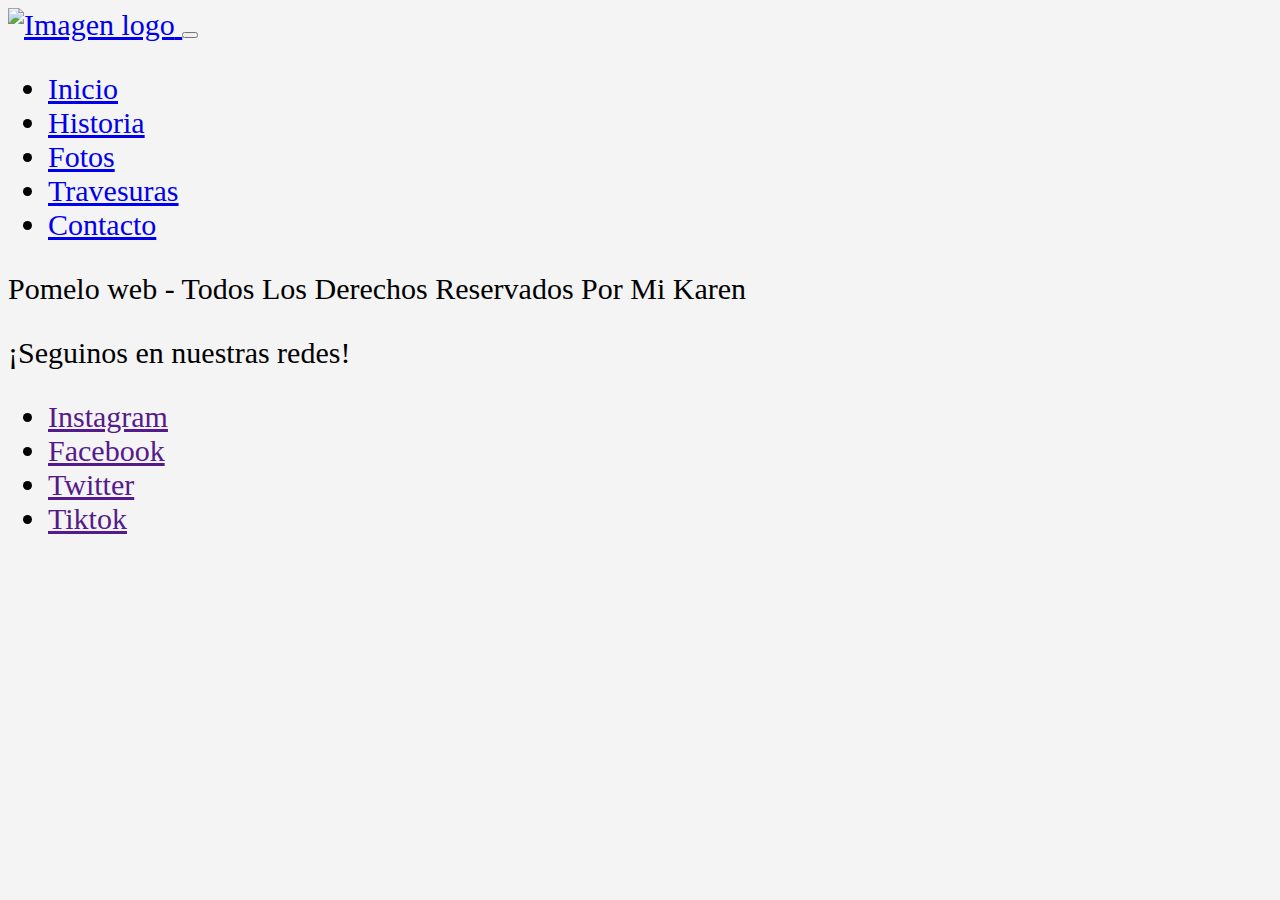
==== pag/contacto.html @ db3d8736 "Añadimos nuevo html fotos.html y editamos enlaces+css" ====
<!DOCTYPE html>
<html lang="en">
<head>
    <meta charset="UTF-8">
    <meta name="viewport" content="width=device-width, initial-scale=1.0">
    <title>Document</title>
    <link href="https://cdn.jsdelivr.net/npm/bootstrap@5.3.1/dist/css/bootstrap.min.css" rel="stylesheet" integrity="sha384-4bw+/aepP/YC94hEpVNVgiZdgIC5+VKNBQNGCHeKRQN+PtmoHDEXuppvnDJzQIu9" crossorigin="anonymous">
    <link rel="stylesheet" href="../css/styles.css">
</head>

<body class="container-fluid">

        
  <header class="navbar navbar-expand-lg">

      <div class="container-fluid">
          <a class="navbar-brand" href="../index.html">
              <img class="miLogo" src="img/logo.png.png" alt="Imagen logo">
            </a>
          <button class="navbar-toggler" type="button" data-bs-toggle="collapse" data-bs-target="#navbarNav" aria-controls="navbarNav" aria-expanded="false" aria-label="Toggle navigation">
            <span class="navbar-toggler-icon"></span>
          </button>
        <div class="collapse navbar-collapse" id="navbarNav">
          <ul class="navbar-nav ms-auto">
            <li class="nav-item miLink">
              <a class="nav-link active" aria-current="page" href="../index.html">Inicio</a>
            </li>
            <li class="nav-item miLink">
              <a class="nav-link" href="./historia.html">Historia</a>
            </li>
            <li class="nav-item miLink">
            <a class="nav-link" href="./fotos.html">Fotos</a>
            </li>
            <li class="nav-item miLink">
              <a class="nav-link" href="./travesuras.html">Travesuras</a>
            </li>
            <li class="nav-item miLink">
              <a class="nav-link" href="./contacto.html">Contacto</a>
            </li>
          </ul>
        </div>
      </div>
  </header>
    
    <footer>
        <p>Pomelo web - Todos Los Derechos Reservados Por Mi Karen</p>
      
        <p>¡Seguinos en nuestras redes!</p>
      
    <nav>
      <ul>
        <li><a href="">Instagram</a></li>
        <li><a href="">Facebook</a></li>
        <li><a href="">Twitter</a></li>
        <li><a href="">Tiktok</a></li>
      </ul>
    </nav>
    
      </footer>

    <script src="https://cdn.jsdelivr.net/npm/bootstrap@5.3.1/dist/js/bootstrap.bundle.min.js" integrity="sha384-HwwvtgBNo3bZJJLYd8oVXjrBZt8cqVSpeBNS5n7C8IVInixGAoxmnlMuBnhbgrkm" crossorigin="anonymous"></script>
</body>
</html>
---- css/styles.css ----
/*BODY*/

body {
    background-color: #f4f4f4;
    font-size: 30px;
}

/*Header*/

.miLogo {
    width: 290px;
}


header {
    border-color: solid 20px #e6e4e4  ;
}

.miLink:hover {
    background-color:  #d0c1be ;
    color:  #a69b9b ;
}

/*CORRUSEL*/

.carousel-item {
    transition: 2s ease;
}

.--bs-border-color {
    font-size: 100px;
    color:#f4f4f4;
    text-transform: uppercase;
    border-radius: 10px;
    font-weight: bold;
    border-color: #cebcb4;
    padding: 20px;
}

.tittleLinks {
color: #f4f4f4 ; 
background-color:#cebcb4 ;
text-transform: uppercase;
text-align: center;
font-weight: bold;
padding: 15px;
padding: 15px;
margin-top: 30px;
}

/*CARD*/

.photoCard {
    border-color: #cebcb4;
    background-color: #a69b9b;
    padding: 10px;
    border-radius: 20px;
    text-align: center;
}

.cardTotal {
    margin-top: 30px;
    border-radius: 10px;
    border-color: #cebcb4;
    padding: 10px;
}

.colorBottom {
    color:#f4f4f4;
    border-radius: 20px;
    background-color:#d0c1be;
    font-size: 20px;
    text-transform: uppercase;
    text-align: center;
}

.card-title {
    font-size: 30px;
    text-transform: uppercase;
    color: #cebcb4;
}
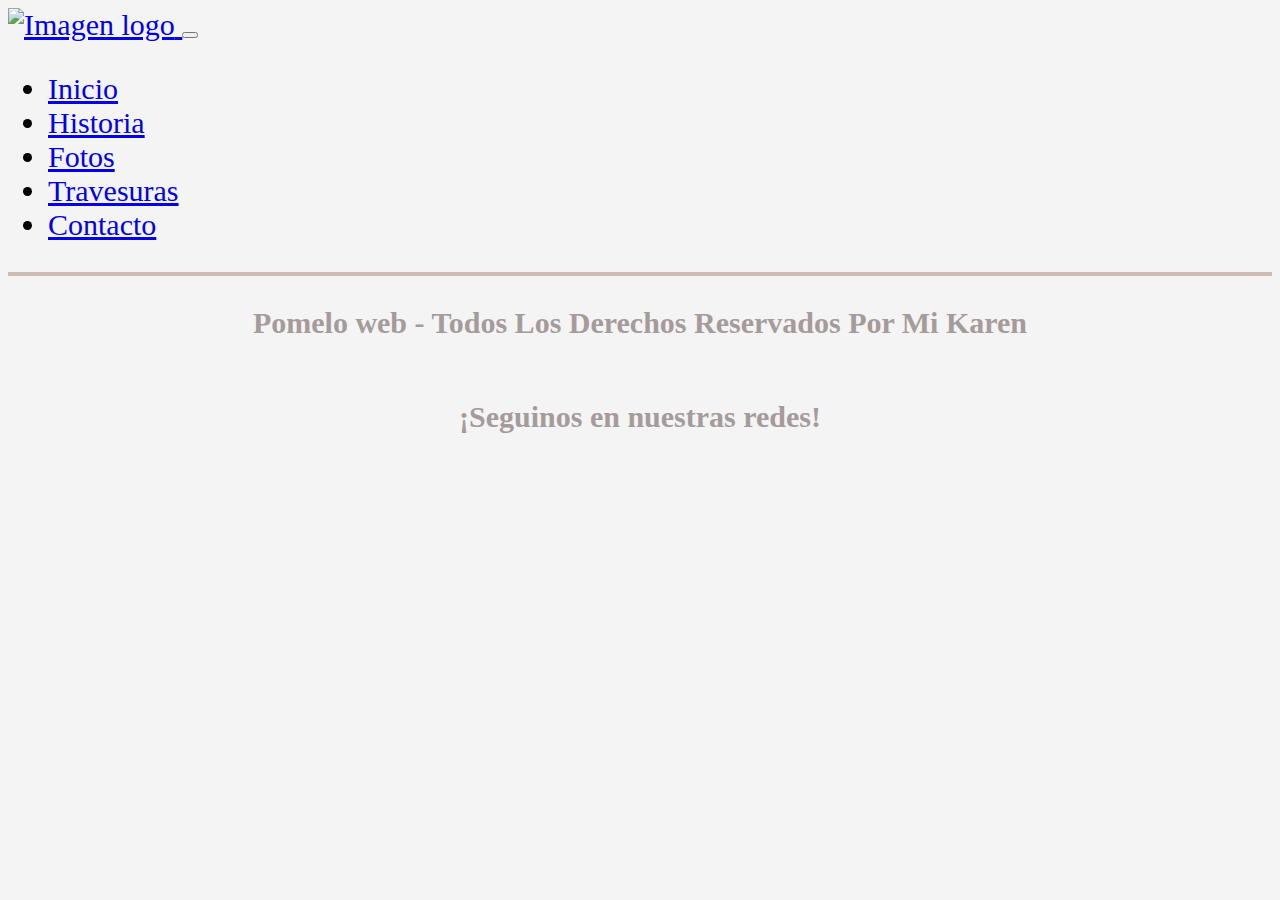
==== commit d1a41de9: "Cambiamos textos y enlaces del footer en todas las paginas" ====
--- a/pag/contacto.html
+++ b/pag/contacto.html
@@ -42,21 +42,11 @@
       </div>
   </header>
     
-    <footer>
-        <p>Pomelo web - Todos Los Derechos Reservados Por Mi Karen</p>
-      
-        <p>¡Seguinos en nuestras redes!</p>
-      
-    <nav>
-      <ul>
-        <li><a href="">Instagram</a></li>
-        <li><a href="">Facebook</a></li>
-        <li><a href="">Twitter</a></li>
-        <li><a href="">Tiktok</a></li>
-      </ul>
-    </nav>
-    
-      </footer>
+  <footer>
+    <p>Pomelo web - Todos Los Derechos Reservados Por Mi Karen</p>
+  
+    <p>¡Seguinos en nuestras redes!</p>
+  </footer>
 
     <script src="https://cdn.jsdelivr.net/npm/bootstrap@5.3.1/dist/js/bootstrap.bundle.min.js" integrity="sha384-HwwvtgBNo3bZJJLYd8oVXjrBZt8cqVSpeBNS5n7C8IVInixGAoxmnlMuBnhbgrkm" crossorigin="anonymous"></script>
 </body>
--- a/css/styles.css
+++ b/css/styles.css
@@ -27,14 +27,12 @@
     transition: 2s ease;
 }
 
-.--bs-border-color {
+.carouselPresent {
     font-size: 100px;
     color:#f4f4f4;
     text-transform: uppercase;
     border-radius: 10px;
     font-weight: bold;
-    border-color: #cebcb4;
-    padding: 20px;
 }
 
 .tittleLinks {
@@ -63,6 +61,7 @@
     border-radius: 10px;
     border-color: #cebcb4;
     padding: 10px;
+
 }
 
 .colorBottom {
@@ -78,4 +77,13 @@
     font-size: 30px;
     text-transform: uppercase;
     color: #cebcb4;
-}+}
+
+footer {
+	background-color:#f4f4f4;
+    color:#a69b9b;
+    text-align: center;
+    font-weight: bold;
+    border-top:#cebcb4 solid 4px;
+    display: grid;
+}
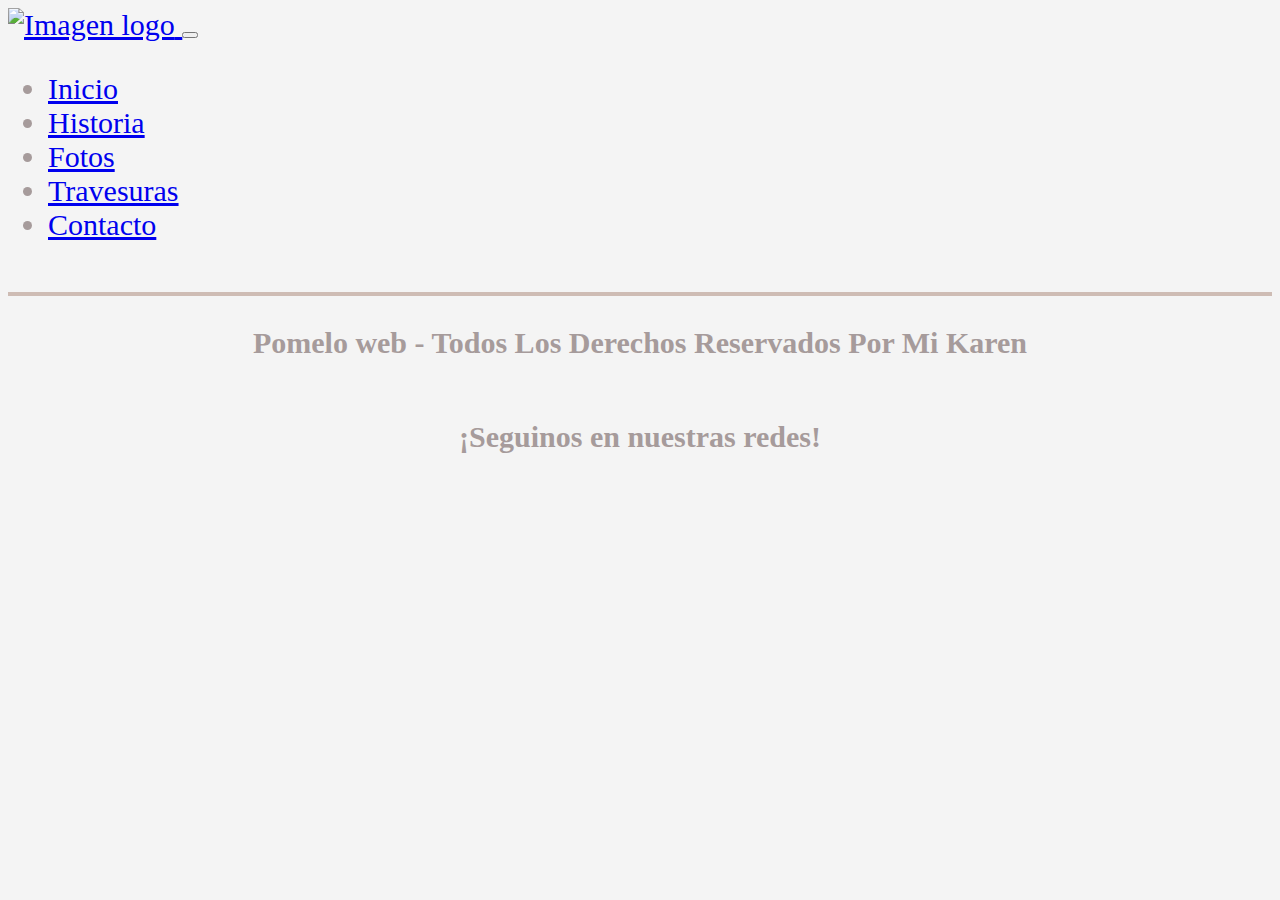
==== commit 982750f7: "hice cambios en mis clases en el header en todos los enlaces, tambien algunos ajustes de estilos" ====
--- a/pag/contacto.html
+++ b/pag/contacto.html
@@ -13,34 +13,34 @@
         
   <header class="navbar navbar-expand-lg">
 
-      <div class="container-fluid">
-          <a class="navbar-brand" href="../index.html">
-              <img class="miLogo" src="img/logo.png.png" alt="Imagen logo">
-            </a>
-          <button class="navbar-toggler" type="button" data-bs-toggle="collapse" data-bs-target="#navbarNav" aria-controls="navbarNav" aria-expanded="false" aria-label="Toggle navigation">
-            <span class="navbar-toggler-icon"></span>
-          </button>
-        <div class="collapse navbar-collapse" id="navbarNav">
-          <ul class="navbar-nav ms-auto">
-            <li class="nav-item miLink">
-              <a class="nav-link active" aria-current="page" href="../index.html">Inicio</a>
-            </li>
-            <li class="nav-item miLink">
-              <a class="nav-link" href="./historia.html">Historia</a>
-            </li>
-            <li class="nav-item miLink">
-            <a class="nav-link" href="./fotos.html">Fotos</a>
-            </li>
-            <li class="nav-item miLink">
-              <a class="nav-link" href="./travesuras.html">Travesuras</a>
-            </li>
-            <li class="nav-item miLink">
-              <a class="nav-link" href="./contacto.html">Contacto</a>
-            </li>
-          </ul>
-        </div>
+    <div class="container-fluid">
+        <a class="navbar-brand" href="index.html">
+            <img class="mi-logo" src="img/logo.png.png" alt="Imagen logo">
+          </a>
+        <button class="navbar-toggler" type="button" data-bs-toggle="collapse" data-bs-target="#navbarNav" aria-controls="navbarNav" aria-expanded="false" aria-label="Toggle navigation">
+          <span class="navbar-toggler-icon"></span>
+        </button>
+      <div class="collapse navbar-collapse" id="navbarNav">
+        <ul class="navbar-nav ms-auto">
+          <li class="nav-item mi-link">
+            <a class="nav-link active" aria-current="page" href="index.html">Inicio</a>
+          </li>
+          <li class="nav-item mi-link">
+            <a class="nav-link" href="./pag/historia.html">Historia</a>
+          </li>
+          <li class="nav-item mi-link">
+            <a class="nav-link" href="./pag/fotos.html">Fotos</a>
+          </li>
+          <li class="nav-item mi-link">
+            <a class="nav-link" href="./pag/travesuras.html">Travesuras</a>
+          </li>
+          <li class="nav-item mi-link">
+            <a class="nav-link" href="./pag/contacto.html">Contacto</a>
+          </li>
+        </ul>
       </div>
-  </header>
+    </div>
+</header>
     
   <footer>
     <p>Pomelo web - Todos Los Derechos Reservados Por Mi Karen</p>
--- a/css/styles.css
+++ b/css/styles.css
@@ -1,3 +1,4 @@
+
 /*BODY*/
 
 body {
@@ -7,17 +8,29 @@
 
 /*Header*/
 
-.miLogo {
+.mi-logo:hover {
+    width: 292px;
+}
+
+.mi-logo {
     width: 290px;
+    lighting-color: #a69b9b;
 }
 
 
 header {
-    border-color: solid 20px #e6e4e4  ;
+    border-color: solid 20px #e6e4e4 ;
 }
 
-.miLink:hover {
+.mi-link:hover {
     background-color:  #d0c1be ;
+    color:  #a69b9b ;
+    border-radius: 30px;
+    opacity: 10px; 
+    padding: 5px;
+}
+
+.mi-link {
     color:  #a69b9b ;
 }
 
@@ -27,7 +40,7 @@
     transition: 2s ease;
 }
 
-.carouselPresent {
+.carousel-present {
     font-size: 100px;
     color:#f4f4f4;
     text-transform: uppercase;
@@ -35,7 +48,7 @@
     font-weight: bold;
 }
 
-.tittleLinks {
+.tittle-links {
 color: #f4f4f4 ; 
 background-color:#cebcb4 ;
 text-transform: uppercase;
@@ -46,9 +59,30 @@
 margin-top: 30px;
 }
 
+.tittle-linkstwo {
+    text-align: center;
+    color: #cebcb4;
+    font-weight: bold;
+    text-transform: uppercase;
+    margin-top: 20px;
+}
+
+.tittle-linkstwo p {
+    color: gray;
+    text-align: center;
+    text-transform: none;
+    font-weight:lighter;
+    font-size: 25px;
+    margin-top: 30px;
+}
+
 /*CARD*/
 
-.photoCard {
+.photo-card:hover {
+    color: #ded9d9;
+}
+
+.photo-card {
     border-color: #cebcb4;
     background-color: #a69b9b;
     padding: 10px;
@@ -56,15 +90,23 @@
     text-align: center;
 }
 
-.cardTotal {
+.card-total:hover {
+    color: #cebcb4;
+    border-radius: 5px;
+    margin-top: 15px;
+    margin-left: 15px;
+    margin-right: 15px;
+    margin-bottom: 15px;
+}
+
+.card-total {
     margin-top: 30px;
     border-radius: 10px;
     border-color: #cebcb4;
     padding: 10px;
-
 }
 
-.colorBottom {
+.color-bottom {
     color:#f4f4f4;
     border-radius: 20px;
     background-color:#d0c1be;
@@ -79,6 +121,11 @@
     color: #cebcb4;
 }
 
+.card-body {
+    background-color: #ded9d9 ;
+   
+}
+
 footer {
 	background-color:#f4f4f4;
     color:#a69b9b;
@@ -86,4 +133,5 @@
     font-weight: bold;
     border-top:#cebcb4 solid 4px;
     display: grid;
+    margin-top: 50px;
 }
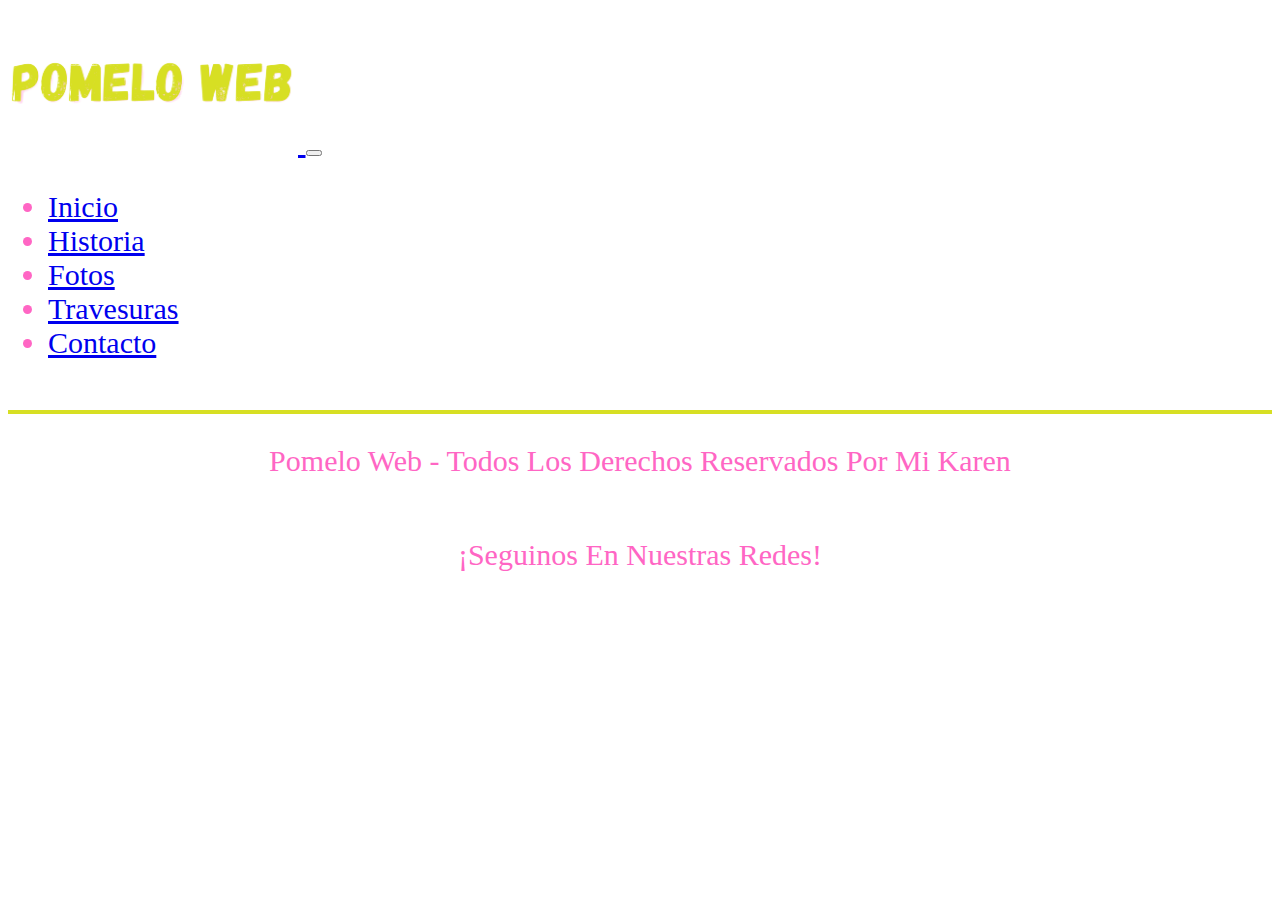
==== commit bc2b466b: "Añadimos estilos a enlace fotos y aplicamos hovers" ====
--- a/pag/contacto.html
+++ b/pag/contacto.html
@@ -15,7 +15,7 @@
 
     <div class="container-fluid">
         <a class="navbar-brand" href="index.html">
-            <img class="mi-logo" src="img/logo.png.png" alt="Imagen logo">
+            <img class="mi-logo" src="../img-index/logooficial.png" alt="Imagen logo">
           </a>
         <button class="navbar-toggler" type="button" data-bs-toggle="collapse" data-bs-target="#navbarNav" aria-controls="navbarNav" aria-expanded="false" aria-label="Toggle navigation">
           <span class="navbar-toggler-icon"></span>
@@ -23,19 +23,19 @@
       <div class="collapse navbar-collapse" id="navbarNav">
         <ul class="navbar-nav ms-auto">
           <li class="nav-item mi-link">
-            <a class="nav-link active" aria-current="page" href="index.html">Inicio</a>
+            <a class="nav-link active" aria-current="page" href="../index.html">Inicio</a>
           </li>
           <li class="nav-item mi-link">
-            <a class="nav-link" href="./pag/historia.html">Historia</a>
+            <a class="nav-link" href="./historia.html">Historia</a>
           </li>
           <li class="nav-item mi-link">
-            <a class="nav-link" href="./pag/fotos.html">Fotos</a>
+            <a class="nav-link" href="./fotos.html">Fotos</a>
           </li>
           <li class="nav-item mi-link">
-            <a class="nav-link" href="./pag/travesuras.html">Travesuras</a>
+            <a class="nav-link" href="./travesuras.html">Travesuras</a>
           </li>
           <li class="nav-item mi-link">
-            <a class="nav-link" href="./pag/contacto.html">Contacto</a>
+            <a class="nav-link" href="./contacto.html">Contacto</a>
           </li>
         </ul>
       </div>
--- a/css/styles.css
+++ b/css/styles.css
@@ -1,8 +1,9 @@
+/*INDEX*/
 
 /*BODY*/
 
 body {
-    background-color: #f4f4f4;
+    background-color: #ffffff;
     font-size: 30px;
 }
 
@@ -23,21 +24,25 @@
 }
 
 .mi-link:hover {
-    background-color:  #d0c1be ;
-    color:  #a69b9b ;
+    background-color: #d7df23;
+    color:  #ff66c4;
     border-radius: 30px;
     opacity: 10px; 
     padding: 5px;
 }
 
 .mi-link {
-    color:  #a69b9b ;
+    color:  #ff66c4 ;
 }
 
 /*CORRUSEL*/
 
 .carousel-item {
     transition: 2s ease;
+}
+
+.carousel-indicators {
+    size: 50px;
 }
 
 .carousel-present {
@@ -50,7 +55,7 @@
 
 .tittle-links {
 color: #f4f4f4 ; 
-background-color:#cebcb4 ;
+background-color:#d7df23 ;
 text-transform: uppercase;
 text-align: center;
 font-weight: bold;
@@ -61,7 +66,7 @@
 
 .tittle-linkstwo {
     text-align: center;
-    color: #cebcb4;
+    color: #ff66c4;
     font-weight: bold;
     text-transform: uppercase;
     margin-top: 20px;
@@ -84,14 +89,14 @@
 
 .photo-card {
     border-color: #cebcb4;
-    background-color: #a69b9b;
+    background-color:#d7df23;
     padding: 10px;
     border-radius: 20px;
     text-align: center;
 }
 
 .card-total:hover {
-    color: #cebcb4;
+    color:#ff66c4;
     border-radius: 5px;
     margin-top: 15px;
     margin-left: 15px;
@@ -102,14 +107,14 @@
 .card-total {
     margin-top: 30px;
     border-radius: 10px;
-    border-color: #cebcb4;
+    border-color:#d7df23;
     padding: 10px;
 }
 
 .color-bottom {
     color:#f4f4f4;
     border-radius: 20px;
-    background-color:#d0c1be;
+    background-color:#d7df23;
     font-size: 20px;
     text-transform: uppercase;
     text-align: center;
@@ -118,20 +123,71 @@
 .card-title {
     font-size: 30px;
     text-transform: uppercase;
-    color: #cebcb4;
+    color:gray;
 }
 
 .card-body {
-    background-color: #ded9d9 ;
+    background-color: #ffffff ;
    
 }
 
 footer {
-	background-color:#f4f4f4;
-    color:#a69b9b;
+	background-color:#ffffff;
+    color:#ff66c4;
     text-align: center;
-    font-weight: bold;
-    border-top:#cebcb4 solid 4px;
+    font-weight:20px;
+    border-top:#d7df23 solid 4px;
     display: grid;
     margin-top: 50px;
+    text-transform:capitalize;
 }
+
+
+/*FOTOS.HTML*/
+
+.container-titulo {
+    text-align: center;
+    text-transform:uppercase;
+    color:#ffffff;
+    margin-top: 60px;
+    background-color: #d7df23;
+}
+
+.subtitulo-container {
+    text-align: center;
+    color:#ff66c4;
+    margin-top: 20px;
+    margin-bottom: 30px;
+}
+
+.photos-container {
+    display: grid;
+    margin: 20px;
+    grid-template-columns:repeat(3, minmax(100px, 1fr));
+    width: 100%;
+    gap: 20px;
+}
+
+.myphotos-container:hover {
+    border: 10px solid #ff66c4;
+    box-shadow: 50px #d7df23;
+}
+
+.myphotos-container {
+    display: grid;
+    flex-direction: column;
+    align-items: center;
+    padding: 20px;
+    background-color: #d7df23;
+    border-radius: 25px;
+    max-width: 100%;
+}
+
+.myphotos-container p {
+    background-color:#ff66c4;
+    color:#ffffff;
+    border-radius: 20px;
+    margin-top: 20px;
+    padding: 10px;
+}
+
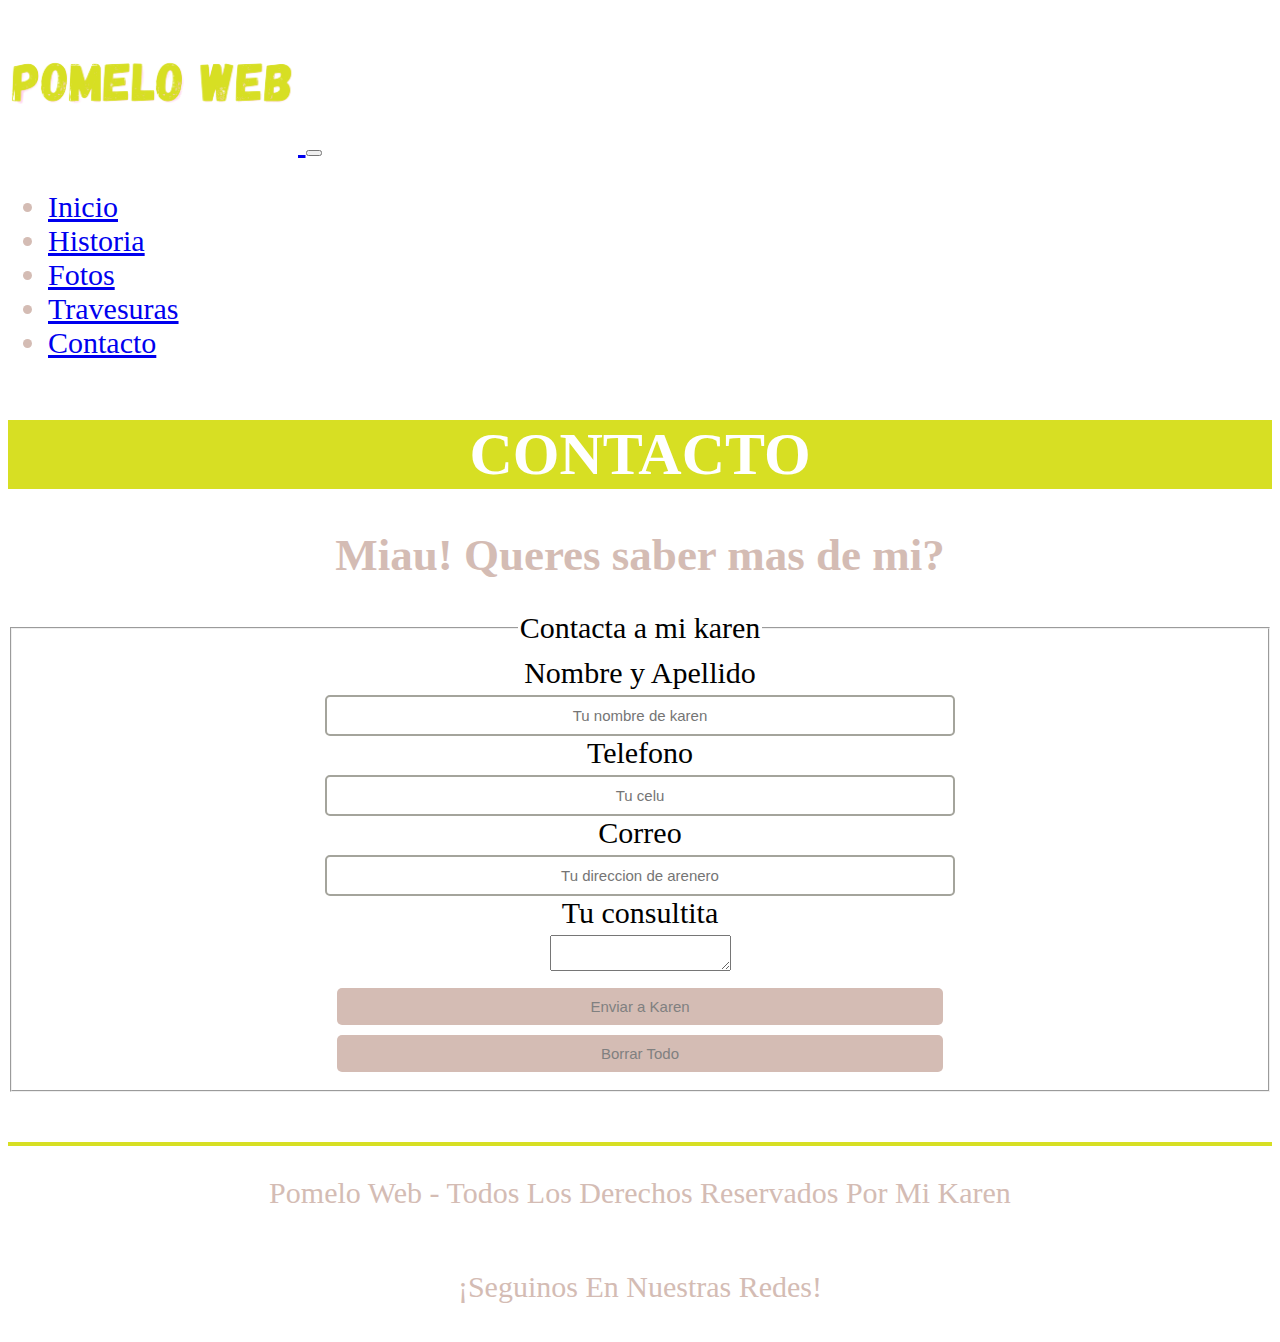
==== commit 83d42386: "añadimos el formulario a Contactos y cambiamos colores en estilos" ====
--- a/pag/contacto.html
+++ b/pag/contacto.html
@@ -41,6 +41,45 @@
       </div>
     </div>
 </header>
+
+<h1 class="contacto-tittle">CONTACTO</h1>
+
+  <h2 class="contacto-subtittle">Miau! Queres saber mas de mi?</h2>
+
+  <section>
+
+    <form>
+      <fieldset>
+      
+        <legend class="legendContainer">Contacta a mi karen</legend>
+        <div>
+          <label>Nombre y Apellido</label>
+          <input type="text" placeholder="Tu nombre de karen">
+        </div>
+        
+        <div>
+          <label>Telefono</label>
+          <input type="text" placeholder="Tu celu">
+        </div>
+        
+        <div>
+        <label>Correo</label>
+        <input type="text" placeholder= "Tu direccion de arenero">
+        </div>
+        
+        <div>
+        <label>Tu consultita</label>
+        <textarea></textarea>
+        </div>
+        
+        <input class="btnForm" type="submit" value="Enviar a Karen">
+        <input class="btnForm" type="reset" value="Borrar Todo">
+      </fieldset>
+    </form>
+  </section>
+
+</main>
+
     
   <footer>
     <p>Pomelo web - Todos Los Derechos Reservados Por Mi Karen</p>
--- a/css/styles.css
+++ b/css/styles.css
@@ -25,14 +25,14 @@
 
 .mi-link:hover {
     background-color: #d7df23;
-    color:  #ff66c4;
+    color:  #d4bcb4;
     border-radius: 30px;
     opacity: 10px; 
     padding: 5px;
 }
 
 .mi-link {
-    color:  #ff66c4 ;
+    color:  #d4bcb4 ;
 }
 
 /*CORRUSEL*/
@@ -66,7 +66,7 @@
 
 .tittle-linkstwo {
     text-align: center;
-    color: #ff66c4;
+    color: #d4bcb4;
     font-weight: bold;
     text-transform: uppercase;
     margin-top: 20px;
@@ -96,7 +96,7 @@
 }
 
 .card-total:hover {
-    color:#ff66c4;
+    color: #d4bcb4;
     border-radius: 5px;
     margin-top: 15px;
     margin-left: 15px;
@@ -133,7 +133,7 @@
 
 footer {
 	background-color:#ffffff;
-    color:#ff66c4;
+    color: #d4bcb4;
     text-align: center;
     font-weight:20px;
     border-top:#d7df23 solid 4px;
@@ -155,7 +155,7 @@
 
 .subtitulo-container {
     text-align: center;
-    color:#ff66c4;
+    color: #d4bcb4;
     margin-top: 20px;
     margin-bottom: 30px;
 }
@@ -169,7 +169,7 @@
 }
 
 .myphotos-container:hover {
-    border: 10px solid #ff66c4;
+    border: 10px solid  #d4bcb4;
     box-shadow: 50px #d7df23;
 }
 
@@ -184,10 +184,62 @@
 }
 
 .myphotos-container p {
-    background-color:#ff66c4;
+    background-color:#cebcb4;
     color:#ffffff;
     border-radius: 20px;
     margin-top: 20px;
     padding: 10px;
 }
 
+/*FORM contactos*/
+
+form {
+    margin-top: 20px;
+    text-align: center;
+  }
+  
+  label {
+    display: block;
+    font-weight: 100%;
+    margin-bottom: 5px;
+    border: #a4a49c;
+  }
+  
+  
+  input, textarea [type="text"] {
+    display: block;
+    width: 50%;
+    padding: 10px;
+    border: 2px solid #a4a49c;
+    border-radius: 5px;
+    margin: 0 auto;
+    font-size: 15px;
+    text-align: center;
+  }
+  
+  .btnForm {
+    background-color: #d4bcb4;
+    color: grey;
+    border: none;
+    padding: 10px 20px;
+    font-size: 15px;
+    margin-top: 10px;
+    cursor: pointer;
+    text-align: center;
+  }
+
+.contacto-tittle {
+    text-align: center;
+    text-transform:uppercase;
+    color:#ffffff;
+    margin-top: 60px;
+    background-color: #d7df23;
+}
+
+.contacto-subtittle {
+    text-align: center;
+    color:  #d4bcb4;
+    margin-top: 20px;
+    margin-bottom: 30px;
+}
+
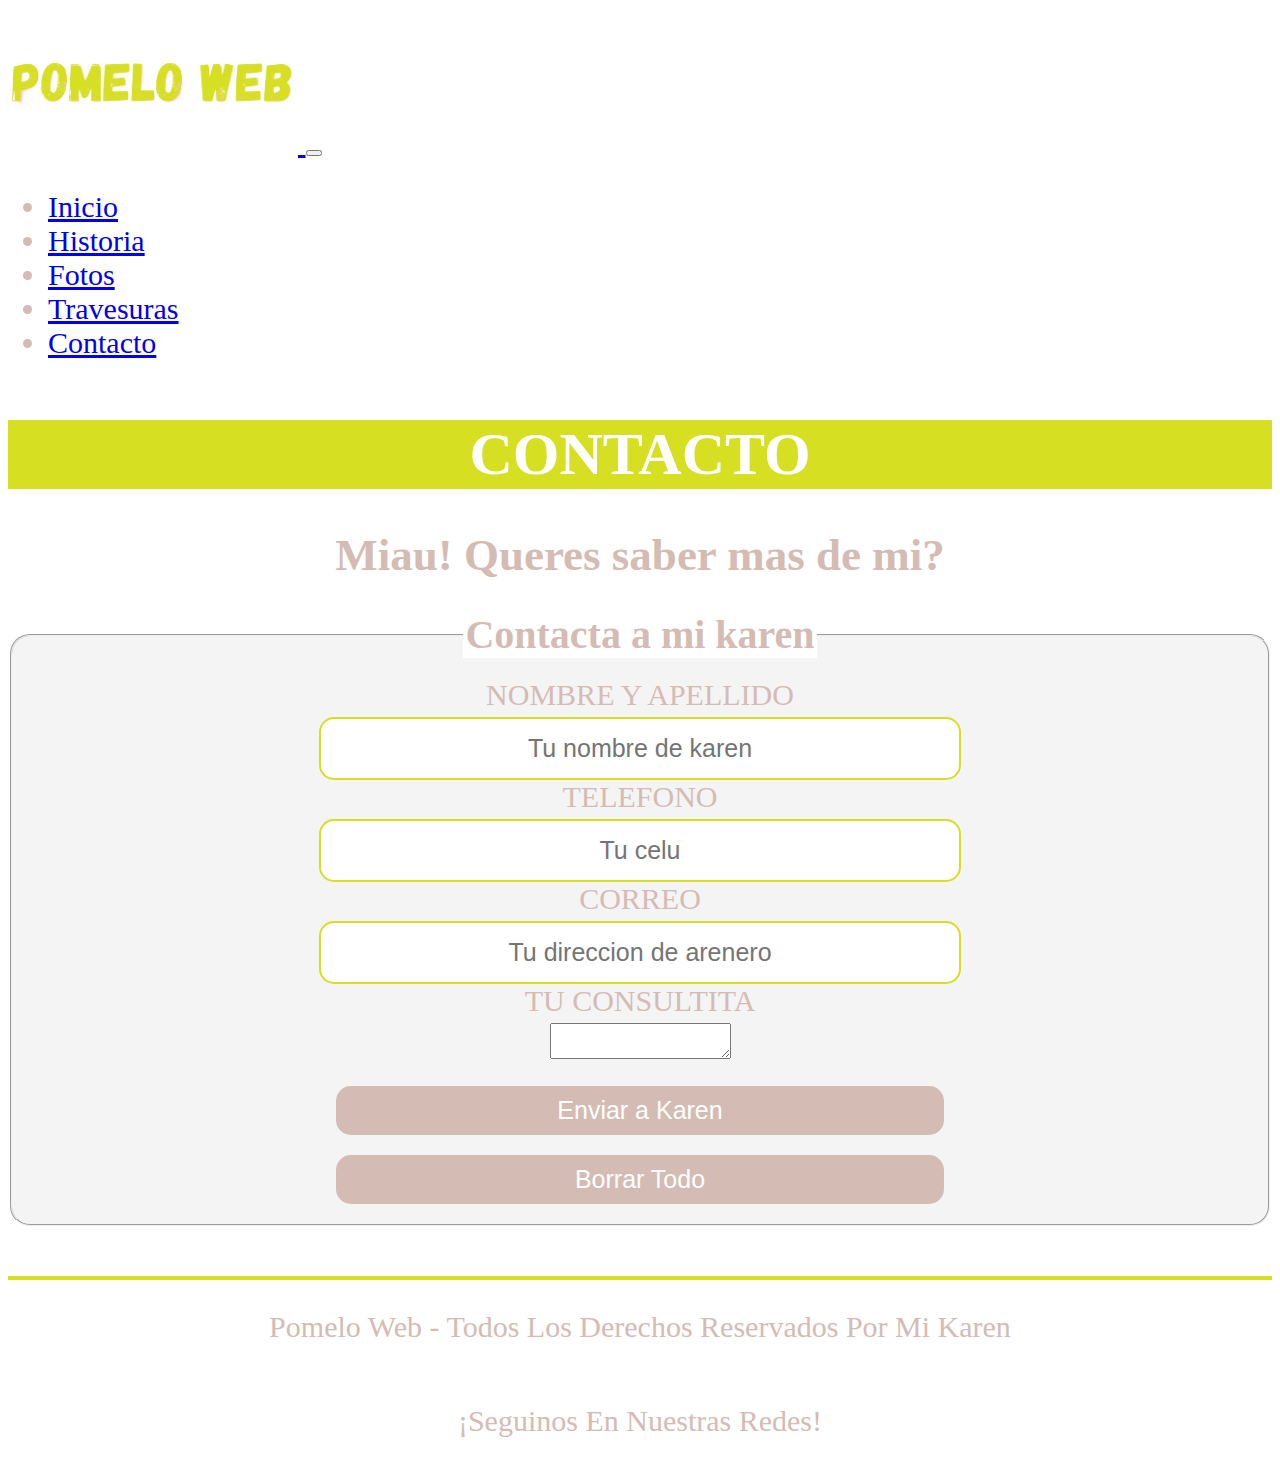
==== commit 6a50a43f: "Añadimos estilos a todos los h1, terminamos el formulario y actualizamos algunas clases" ====
--- a/pag/contacto.html
+++ b/pag/contacto.html
@@ -46,34 +46,34 @@
 
   <h2 class="contacto-subtittle">Miau! Queres saber mas de mi?</h2>
 
-  <section>
+  <section class="container-fluid">
 
-    <form>
-      <fieldset>
+    <form class="form-container">
+      <fieldset class="fieldset-container">
       
-        <legend class="legendContainer">Contacta a mi karen</legend>
+        <legend class="legend-container">Contacta a mi karen</legend>
         <div>
-          <label>Nombre y Apellido</label>
-          <input type="text" placeholder="Tu nombre de karen">
+          <label class="label-form">Nombre y Apellido</label>
+          <input class="input-container" type="text" placeholder="Tu nombre de karen">
+        </div>
+
+        <div>
+          <label class="label-form">Telefono</label>
+          <input class="input-container" type="text" placeholder="Tu celu">
         </div>
         
         <div>
-          <label>Telefono</label>
-          <input type="text" placeholder="Tu celu">
+        <label class="label-form">Correo</label>
+        <input class="input-container" type="text" placeholder= "Tu direccion de arenero">
         </div>
         
         <div>
-        <label>Correo</label>
-        <input type="text" placeholder= "Tu direccion de arenero">
-        </div>
-        
-        <div>
-        <label>Tu consultita</label>
+        <label class="label-form">Tu consultita</label>
         <textarea></textarea>
         </div>
         
-        <input class="btnForm" type="submit" value="Enviar a Karen">
-        <input class="btnForm" type="reset" value="Borrar Todo">
+        <input class="btn-form" type="submit" value="Enviar a Karen">
+        <input class="btn-form" type="reset" value="Borrar Todo">
       </fieldset>
     </form>
   </section>
--- a/css/styles.css
+++ b/css/styles.css
@@ -54,14 +54,12 @@
 }
 
 .tittle-links {
-color: #f4f4f4 ; 
-background-color:#d7df23 ;
-text-transform: uppercase;
-text-align: center;
-font-weight: bold;
-padding: 15px;
-padding: 15px;
-margin-top: 30px;
+    text-align: center;
+    text-transform:uppercase;
+    color:#ffffff;
+    margin-top: 60px;
+    background-color: #d7df23;
+    font-weight: bold;
 }
 
 .tittle-linkstwo {
@@ -151,6 +149,7 @@
     color:#ffffff;
     margin-top: 60px;
     background-color: #d7df23;
+    font-weight: bold;
 }
 
 .subtitulo-container {
@@ -192,17 +191,21 @@
 }
 
 /*FORM contactos*/
-
-form {
-    margin-top: 20px;
-    text-align: center;
-  }
-  
-  label {
+.form-floating {
+    text-align: center;
+    
+}
+  
+.label-form {
     display: block;
     font-weight: 100%;
     margin-bottom: 5px;
-    border: #a4a49c;
+    border:#d4bcb4;
+    text-transform: uppercase;
+  }
+
+  placeholder {
+    color: #d7df23;
   }
   
   
@@ -210,22 +213,23 @@
     display: block;
     width: 50%;
     padding: 10px;
-    border: 2px solid #a4a49c;
+    border: 2px solid #d7df23;
     border-radius: 5px;
     margin: 0 auto;
     font-size: 15px;
     text-align: center;
   }
   
-  .btnForm {
+  .btn-form {
     background-color: #d4bcb4;
-    color: grey;
+    color:#ffffff;
     border: none;
     padding: 10px 20px;
-    font-size: 15px;
-    margin-top: 10px;
+    font-size: 25px;
+    margin-top: 20px;
     cursor: pointer;
     text-align: center;
+    border-radius: 15px;
   }
 
 .contacto-tittle {
@@ -234,6 +238,7 @@
     color:#ffffff;
     margin-top: 60px;
     background-color: #d7df23;
+    font-weight: bold;
 }
 
 .contacto-subtittle {
@@ -243,3 +248,38 @@
     margin-bottom: 30px;
 }
 
+.fieldset-container {
+    border-radius: 20px;
+    padding: 20px;
+    color: #d4bcb4;
+    background-color:#f4f4f4;
+}
+
+.form-container {
+    margin-top: 20px;
+    text-align: center;
+}
+
+.legend-container {
+    font-size: 40px;
+    background-color:#ffffff;
+    font-weight: bold;
+}
+
+.legend-container:hover {
+    color: #d7df23;
+    border-radius: 5px;
+
+}
+
+.input-container {
+    border-radius: 15px;
+    padding: 15px;
+    color: #d4bcb4;
+    font-size: 25px;
+}
+
+.input-container{
+    border-radius: 15px;
+    color:#d7df23;
+}
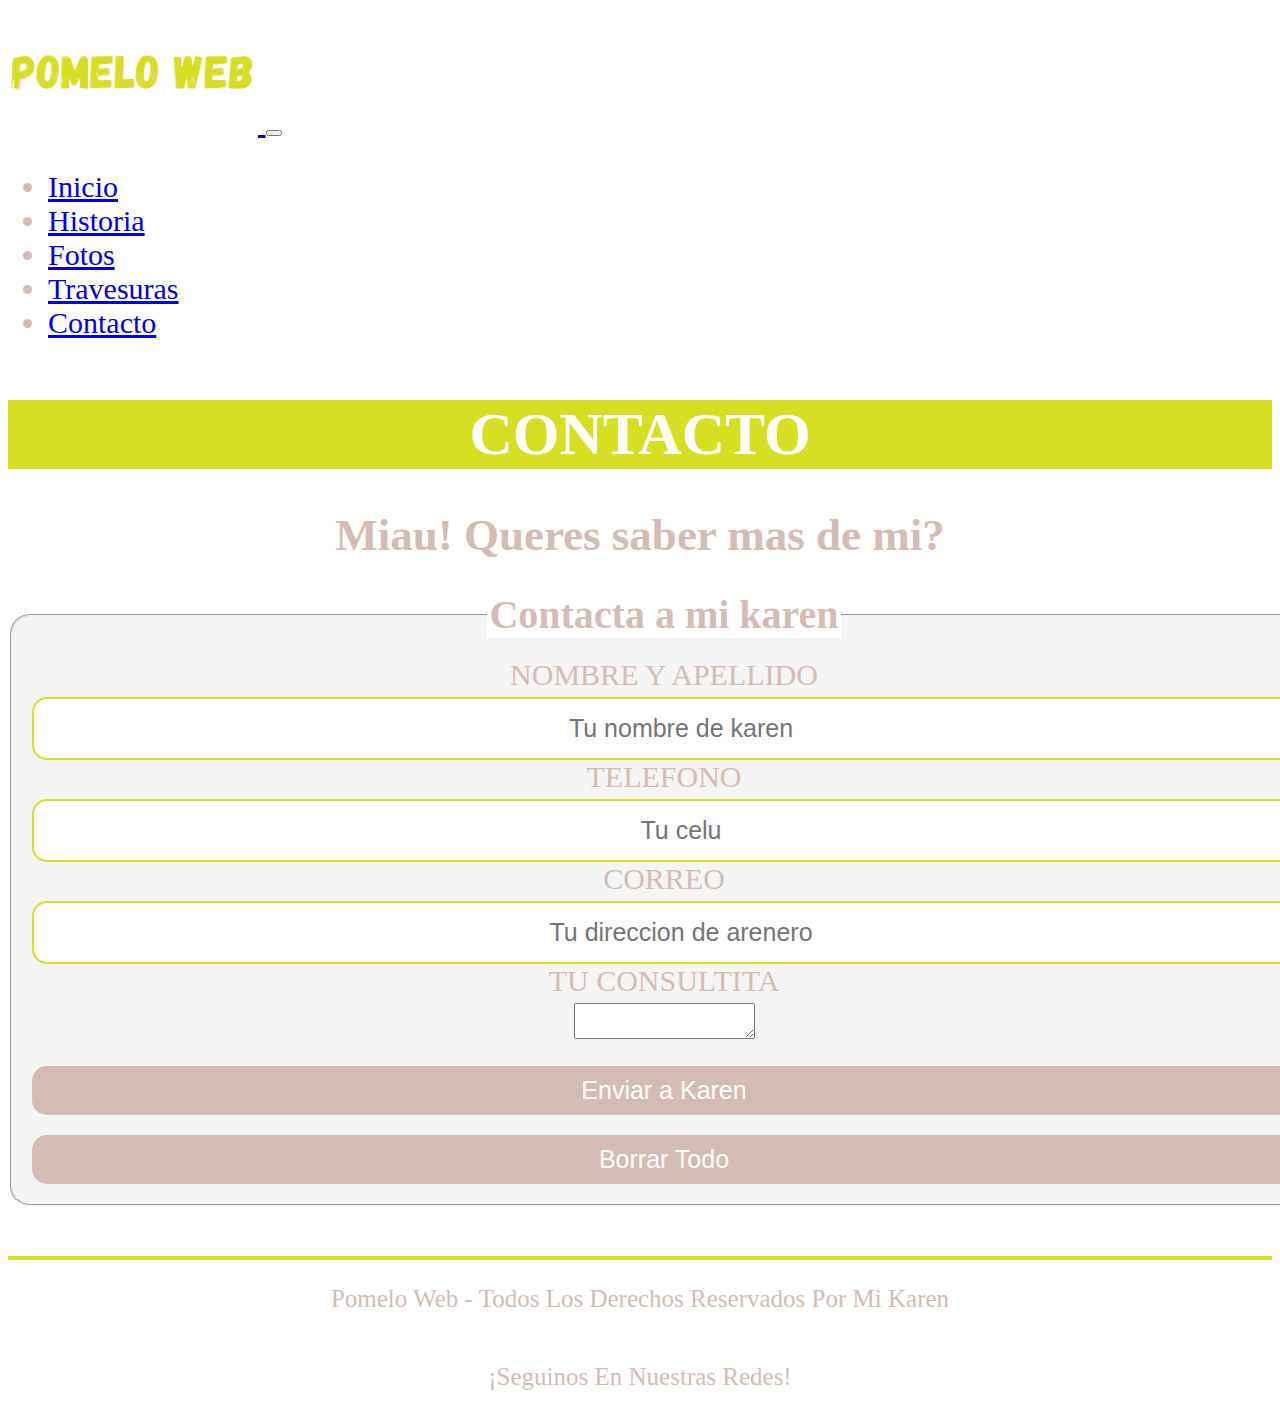
==== commit 63d2fdcf: "cambios" ====
--- a/pag/contacto.html
+++ b/pag/contacto.html
@@ -81,7 +81,7 @@
 </main>
 
     
-  <footer>
+  <footer class="footer-container">
     <p>Pomelo web - Todos Los Derechos Reservados Por Mi Karen</p>
   
     <p>¡Seguinos en nuestras redes!</p>
--- a/css/styles.css
+++ b/css/styles.css
@@ -14,7 +14,7 @@
 }
 
 .mi-logo {
-    width: 290px;
+    width: 250px;
     lighting-color: #a69b9b;
 }
 
@@ -46,8 +46,8 @@
 }
 
 .carousel-present {
-    font-size: 100px;
-    color:#f4f4f4;
+    font-size: 50px;
+    color:#d7df23;
     text-transform: uppercase;
     border-radius: 10px;
     font-weight: bold;
@@ -129,15 +129,17 @@
    
 }
 
-footer {
+.footer-container {
+    display: grid;
 	background-color:#ffffff;
     color: #d4bcb4;
     text-align: center;
-    font-weight:20px;
+    font-size: 25px;
     border-top:#d7df23 solid 4px;
     display: grid;
     margin-top: 50px;
     text-transform:capitalize;
+    width: 100%;
 }
 
 
@@ -176,7 +178,7 @@
     display: grid;
     flex-direction: column;
     align-items: center;
-    padding: 20px;
+    padding: 10px;
     background-color: #d7df23;
     border-radius: 25px;
     max-width: 100%;
@@ -211,7 +213,7 @@
   
   input, textarea [type="text"] {
     display: block;
-    width: 50%;
+    width: 100%;
     padding: 10px;
     border: 2px solid #d7df23;
     border-radius: 5px;
@@ -249,15 +251,18 @@
 }
 
 .fieldset-container {
+    display: grid;
     border-radius: 20px;
     padding: 20px;
     color: #d4bcb4;
     background-color:#f4f4f4;
+    width: 100%;
 }
 
 .form-container {
     margin-top: 20px;
     text-align: center;
+    width: 100%;
 }
 
 .legend-container {
@@ -283,3 +288,5 @@
     border-radius: 15px;
     color:#d7df23;
 }
+
+
